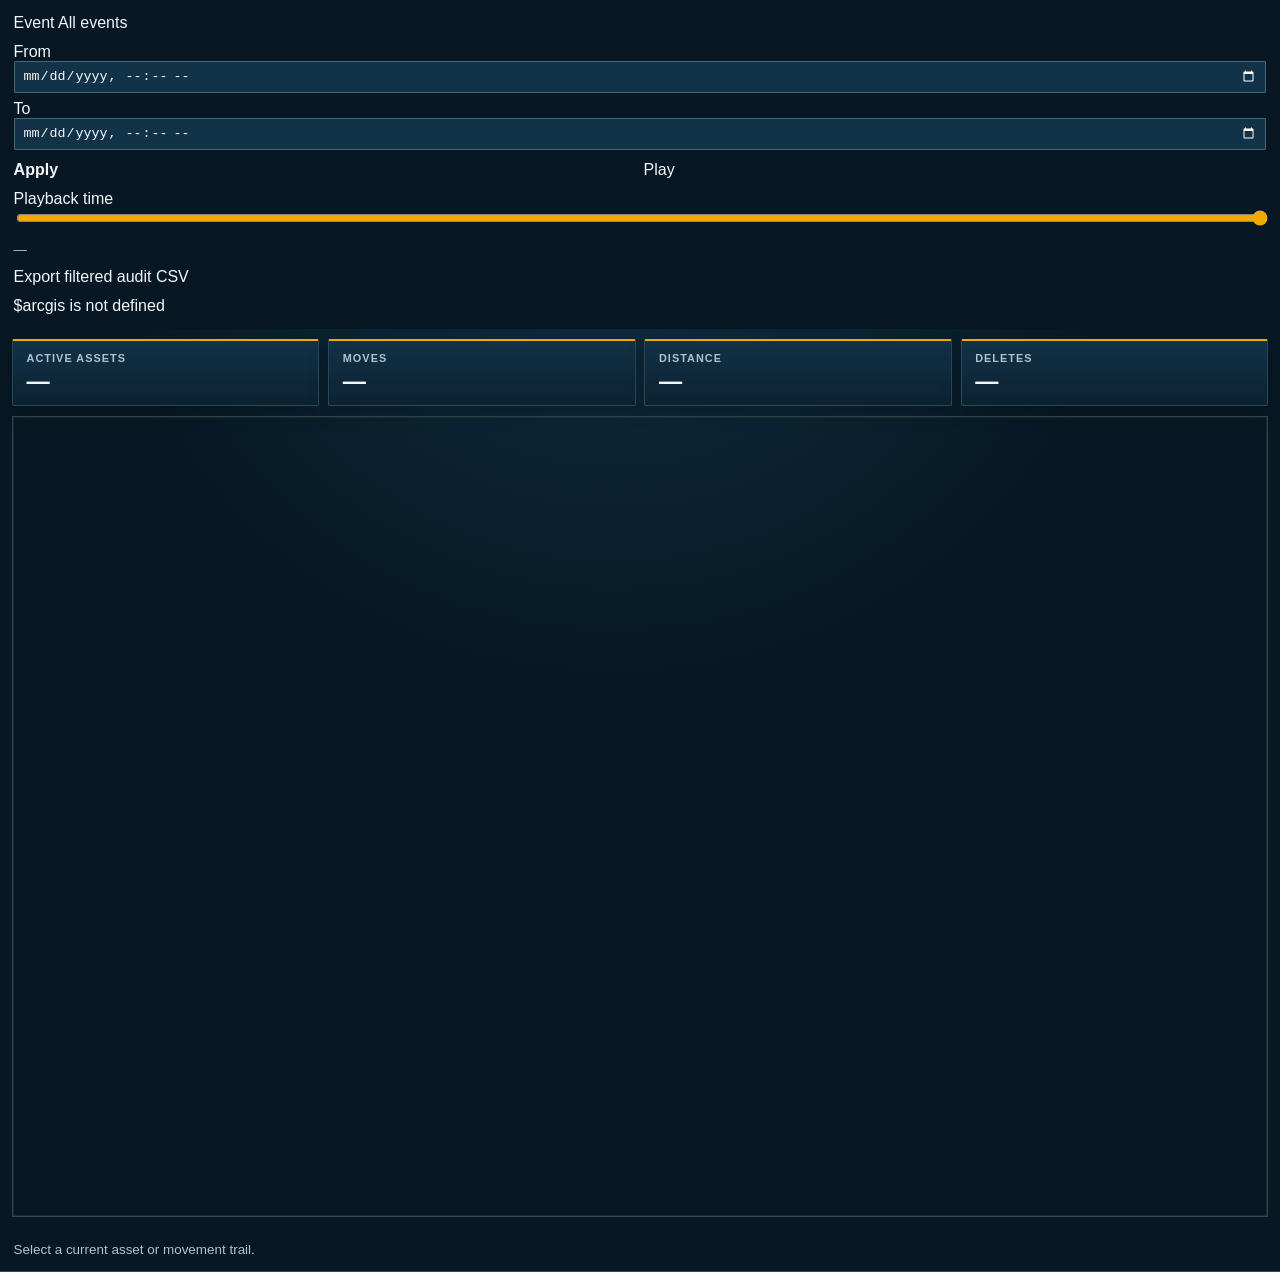
==== aar-app.html @ 5c7509a8 "Refresh map and application every five minutes" ====
<!doctype html>
<html lang="en">
<head>
  <meta charset="utf-8" />
  <meta name="viewport" content="width=device-width, initial-scale=1" />
  <title>Special Event Operations — Pedder</title>
  <link rel="stylesheet" href="https://js.arcgis.com/5.1/esri/themes/dark/main.css" />
  <style>
:root,
.calcite-mode-dark {
  --navy: #003B5C;
  --bg: #071824;
  --panel: #0C2231;
  --panel2: #123247;
  --gold: #F2A900;
  --text: #F4F7F9;
  --muted: #AFC3CF;
  --border: #28495B;
  --critical: #D9364F;
  --high: #F28C28;
  --medium: #F2C94C;
  --low: #36B37E;
  --focus: #8BD3FF;
  --app-brand: var(--gold);
  --app-surface: var(--panel);
  --app-border: var(--border);
  --app-text-muted: var(--muted);
  --calcite-color-brand: var(--gold);
  --calcite-color-brand-hover: #ffc038;
  --calcite-color-brand-press: #d99600;
  --calcite-color-foreground-1: var(--panel);
  --calcite-color-foreground-2: var(--panel2);
  --calcite-color-foreground-3: #183d53;
  --calcite-color-background: var(--bg);
  --calcite-color-text-1: var(--text);
  --calcite-color-text-2: var(--muted);
  --calcite-color-text-3: #8ca8b7;
  --calcite-color-border-1: var(--border);
  --calcite-color-border-2: #1c3c4e;
  --calcite-color-border-input: #456779;
  --calcite-color-focus: var(--focus);
  --calcite-color-status-danger: var(--critical);
  --calcite-color-status-warning: var(--medium);
  --calcite-color-status-success: var(--low);
}
* { box-sizing: border-box; }
html, body, calcite-shell { width: 100%; height: 100%; margin: 0; }
body { font-family: Arial, "Helvetica Neue", sans-serif; color: var(--text); background: var(--bg); overflow: hidden; }
calcite-navigation { --calcite-color-foreground-1: var(--navy); border-bottom: 2px solid var(--gold); background: linear-gradient(100deg, #002f49, var(--navy) 58%, #0c2231); }
calcite-navigation-logo { --calcite-color-text-1: var(--text); --calcite-color-text-2: var(--muted); }
calcite-shell-panel { border-color: var(--border); background: var(--panel); }
calcite-panel { --calcite-color-foreground-1: var(--panel); --calcite-color-border-3: var(--border); }
.workspace { display: grid; grid-template-rows: auto 1fr; min-width: 0; height: 100%; background: radial-gradient(circle at 48% -20%, #123247 0, var(--bg) 42%); }
.kpi-grid { display: grid; grid-template-columns: repeat(4, minmax(8rem, 1fr)); gap: .55rem; padding: .65rem .75rem; }
.kpi-grid article { position: relative; min-width: 0; background: linear-gradient(180deg, var(--panel2), var(--panel)); border: 1px solid var(--border); border-top: 2px solid var(--gold); border-radius: 2px; padding: .62rem .85rem; box-shadow: 0 8px 20px rgb(0 0 0 / 18%); }
.kpi-grid span { display: block; color: var(--muted); font-size: .68rem; font-weight: 700; letter-spacing: .095em; line-height: 1.3; text-transform: uppercase; }
.kpi-grid strong { display: block; margin-top: .18rem; color: var(--text); font-size: 1.45rem; font-variant-numeric: tabular-nums; letter-spacing: -.02em; }
.map-card { min-height: 0; padding: 0 .75rem .75rem; }
#viewDiv { width: 100%; height: 100%; min-height: 24rem; border: 1px solid var(--border); box-shadow: inset 0 0 0 1px rgb(242 169 0 / 10%); }
.panel-content { display: grid; gap: .7rem; padding: .85rem; }
.date-grid { display: grid; grid-template-columns: 1fr; gap: .45rem; }
.button-row { display: grid; grid-template-columns: 1fr 1fr; gap: .45rem; }
.native-input { box-sizing: border-box; width: 100%; min-height: 2rem; border: 1px solid var(--calcite-color-border-input); border-radius: 1px; padding: .35rem .5rem; background: var(--panel2); color: var(--text); color-scheme: dark; }
.native-input:focus-visible, input:focus-visible, button:focus-visible, [tabindex]:focus-visible { outline: 2px solid var(--focus); outline-offset: 2px; }
#timeSlider { width: 100%; accent-color: var(--gold); }
#playbackLabel, .muted { color: var(--muted); font-size: .84rem; }
#assetSummary { border-bottom: 1px solid var(--border); }
calcite-list-item { --calcite-color-foreground-1: var(--panel); --calcite-color-foreground-2: var(--panel2); }
calcite-list-item time { color: var(--muted); font-size: .72rem; font-variant-numeric: tabular-nums; }
calcite-button:not([appearance="outline"]) { --calcite-color-brand: var(--gold); --calcite-color-text-inverse: #071824; font-weight: 700; }
calcite-button[appearance="outline"] { --calcite-color-brand: var(--gold); }
.esri-ui .esri-widget, .esri-ui .esri-widget--button { background: var(--panel); color: var(--text); }
.esri-ui .esri-widget--button:hover { background: var(--panel2); color: var(--gold); }
@media (max-width: 900px) {
  .kpi-grid { grid-template-columns: repeat(2, 1fr); }
  calcite-shell-panel[slot="panel-end"] { display: none; }
}
@media (max-width: 560px) {
  .kpi-grid { grid-template-columns: 1fr 1fr; gap: .4rem; padding: .5rem; }
  .kpi-grid article { padding: .5rem .6rem; }
  .kpi-grid strong { font-size: 1.2rem; }
  .map-card { padding: 0 .5rem .5rem; }
}
  </style>
  <script type="module" src="https://js.arcgis.com/5.1/"></script>
</head>
<body class="calcite-mode-dark">
  <calcite-shell>
    <calcite-navigation slot="header">
      <calcite-navigation-logo slot="logo" heading="Special Event Operations" description="Pedder asset movement audit"></calcite-navigation-logo>
      <calcite-action id="refreshAction" slot="content-end" icon="refresh" text="Refresh"></calcite-action>
    </calcite-navigation>

    <calcite-shell-panel slot="panel-start" position="start" width-scale="m">
      <calcite-panel heading="Playback controls">
        <div class="panel-content">
          <calcite-label>Event
            <calcite-select id="eventSelect" label="Event"><calcite-option value="">All events</calcite-option></calcite-select>
          </calcite-label>
          <div class="date-grid">
            <calcite-label>From<input id="fromTime" class="native-input" type="datetime-local" /></calcite-label>
            <calcite-label>To<input id="toTime" class="native-input" type="datetime-local" /></calcite-label>
          </div>
          <div class="button-row">
            <calcite-button id="applyButton" width="full" icon-start="filter">Apply</calcite-button>
            <calcite-button id="playButton" width="full" appearance="outline" icon-start="play">Play</calcite-button>
          </div>
          <calcite-label>Playback time
            <input id="timeSlider" type="range" min="0" max="100" value="100" />
          </calcite-label>
          <output id="playbackLabel" aria-live="polite">—</output>
          <calcite-button id="exportButton" width="full" appearance="outline" icon-start="download">Export filtered audit CSV</calcite-button>
          <calcite-notice id="notice" open kind="info" scale="s"><div slot="message">Loading configuration…</div></calcite-notice>
        </div>
      </calcite-panel>
    </calcite-shell-panel>

    <main class="workspace">
      <section class="kpi-grid" aria-label="Key performance indicators">
        <article><span>Active assets</span><strong id="kpiAssets">—</strong></article>
        <article><span>Moves</span><strong id="kpiMoves">—</strong></article>
        <article><span>Distance</span><strong id="kpiDistance">—</strong></article>
        <article><span>Deletes</span><strong id="kpiDeletes">—</strong></article>
      </section>
      <section class="map-card"><div id="viewDiv" aria-label="Operations map"></div></section>
    </main>

    <calcite-shell-panel slot="panel-end" position="end" width-scale="m">
      <calcite-panel heading="Asset detail timeline">
        <div id="assetSummary" class="panel-content muted">Select a current asset or movement trail.</div>
        <calcite-list id="timeline" label="Asset audit timeline"></calcite-list>
      </calcite-panel>
    </calcite-shell-panel>
  </calcite-shell>
  <script type="module">
const EMBEDDED_CONFIG = Object.freeze({
  "portalUrl": "https://publicsafety.maps.arcgis.com",
  "oauthAppId": "4p7jlBfp5hNmsZsZ",
  "source": {
    "itemId": "53d7f0d643a14d1a8de20ca6e687f21a",
    "layerId": 0,
    "title": "Current special-event assets"
  },
  "audit": {
    "itemId": "9fb69f32b67242e8a5ba093b0bfab9ae",
    "layerUrl": "https://services6.arcgis.com/SdBwj74JF24xKhpX/arcgis/rest/services/Special_Event_Asset_Audit_Log_20261030_144101/FeatureServer/0",
    "title": "Special Event Asset Audit Log"
  },
  "fields": {
    "auditObjectId": "OBJECTID",
    "auditGlobalId": "GlobalID",
    "sourceObjectId": "SourceObjectID",
    "sourceGlobalId": "SourceGlobalID",
    "eventId": "EventID",
    "unitId": "UnitID",
    "eventAssetId": "EventAssetID",
    "unitLocation": "UnitLocation",
    "unitType": "UnitType",
    "changeType": "ChangeType",
    "changeTime": "ChangeDateTime",
    "editorUser": "EditorUser",
    "processedTime": "ProcessedDateTime",
    "deliveryKey": "DeliveryKey",
    "sourceLayerUrl": "SourceLayerURL",
    "isLastKnown": "IsLastKnown"
  },
  "sourceFields": {
    "unitId": "unitid",
    "eventId": "eventid",
    "eventAssetId": "uniqueid",
    "unitLocation": "unitloc",
    "unitType": "unittype",
    "postStatus": "poststatus",
    "staffAgency": "staffagency"
  },
  "refreshIntervalMinutes": 5,
  "playback": {
    "defaultWindowHours": 24,
    "stepMinutes": 5,
    "intervalMs": 750,
    "trailColor": [
      242,
      169,
      0,
      0.9
    ],
    "positionColor": [
      139,
      211,
      255,
      0.95
    ]
  }
});

const ui = Object.fromEntries([
  "eventSelect", "fromTime", "toTime", "applyButton", "playButton", "timeSlider",
  "playbackLabel", "exportButton", "notice", "refreshAction", "timeline", "assetSummary",
  "kpiAssets", "kpiMoves", "kpiDistance", "kpiDeletes"
].map((id) => [id, document.getElementById(id)]));

const state = {
  config: null,
  view: null,
  layers: {},
  graphics: {},
  Graphic: null,
  auditRows: [],
  timer: null,
  autoRefreshTimer: null,
  lastAutoRefresh: 0,
  requestToken: 0
};

const field = (name) => state.config.fields[name];
const escapeSql = (value) => String(value).replaceAll("'", "''");
const asDate = (value) => value == null ? null : new Date(value);
const fmtTime = (value) => value == null ? "—" : new Intl.DateTimeFormat(undefined, { dateStyle: "medium", timeStyle: "short" }).format(asDate(value));
const fmtDistance = (metres) => metres >= 1000 ? `${(metres / 1000).toFixed(2)} km` : `${Math.round(metres || 0)} m`;
const rowTime = (feature) => asDate(feature.attributes[field("changeTime")])?.getTime() ?? 0;
const rowOid = (feature) => Number(feature.attributes[field("auditObjectId")] || 0);
const sourceKey = (feature) => String(feature.attributes[field("sourceObjectId")] ?? feature.attributes[field("sourceGlobalId")] ?? "");
const unitKey = (feature) => String(feature.attributes[field("unitId")] ?? sourceKey(feature));

function setNotice(message, kind = "info") {
  ui.notice.kind = kind;
  ui.notice.querySelector("[slot=message]").textContent = message;
  ui.notice.open = true;
}

function localInputValue(date) {
  const shifted = new Date(date.getTime() - date.getTimezoneOffset() * 60000);
  return shifted.toISOString().slice(0, 16);
}

function windowBounds() {
  const from = new Date(ui.fromTime.value);
  const to = new Date(ui.toTime.value);
  if (!Number.isFinite(from.getTime()) || !Number.isFinite(to.getTime()) || from >= to) {
    throw new Error("Choose a valid time range with From earlier than To.");
  }
  return { from, to };
}

function eventClause() {
  return ui.eventSelect.value ? `${field("eventId")} = '${escapeSql(ui.eventSelect.value)}'` : "1=1";
}

function timestampLiteral(date) {
  return date.toISOString().replace("T", " ").replace("Z", "");
}

async function queryAll(layer, query, pageSize = 1000) {
  const objectIds = await layer.queryObjectIds(query);
  if (!objectIds?.length) return [];
  const rows = [];
  for (let i = 0; i < objectIds.length; i += pageSize) {
    const q = layer.createQuery();
    q.objectIds = objectIds.slice(i, i + pageSize);
    q.outFields = query.outFields || ["*"];
    q.returnGeometry = query.returnGeometry ?? true;
    const result = await layer.queryFeatures(q);
    rows.push(...result.features);
  }
  return rows;
}

function sortedRows(rows) {
  return [...rows].sort((a, b) => rowTime(a) - rowTime(b) || rowOid(a) - rowOid(b));
}

function toLonLat(geometry) {
  if (!geometry || geometry.x == null || geometry.y == null) return null;
  const wkid = geometry.spatialReference?.latestWkid || geometry.spatialReference?.wkid;
  if (wkid === 4326 || wkid === 4269) return [geometry.x, geometry.y];
  if ([3857, 102100, 102113].includes(wkid)) {
    return [geometry.x * 180 / (Math.PI * 6378137), (2 * Math.atan(Math.exp(geometry.y / 6378137)) - Math.PI / 2) * 180 / Math.PI];
  }
  return null;
}

function distanceMetres(a, b) {
  const p = toLonLat(a), q = toLonLat(b);
  if (!p || !q) return null;
  const [lon1, lat1, lon2, lat2] = [p[0], p[1], q[0], q[1]].map((v) => v * Math.PI / 180);
  const dlon = lon2 - lon1, dlat = lat2 - lat1;
  const h = Math.sin(dlat / 2) ** 2 + Math.cos(lat1) * Math.cos(lat2) * Math.sin(dlon / 2) ** 2;
  return 6371008.8 * 2 * Math.asin(Math.min(1, Math.sqrt(h)));
}

function latestStateAt(rows, cutoff) {
  const latest = new Map();
  for (const feature of rows) {
    if (rowTime(feature) > cutoff.getTime()) break;
    const key = sourceKey(feature);
    if (key) latest.set(key, feature);
  }
  return latest;
}

function popupTemplate(title) {
  return {
    title,
    content: [{ type: "fields", fieldInfos: [
      { fieldName: field("changeType"), label: "Change" },
      { fieldName: field("changeTime"), label: "Change time", format: { dateFormat: "short-date-short-time" } },
      { fieldName: field("eventId"), label: "Event ID" },
      { fieldName: field("unitId"), label: "Unit ID" },
      { fieldName: field("eventAssetId"), label: "Event asset ID" },
      { fieldName: field("unitLocation"), label: "Unit location" },
      { fieldName: field("unitType"), label: "Unit type" },
      { fieldName: field("sourceObjectId"), label: "Source ObjectID" },
      { fieldName: field("sourceGlobalId"), label: "Source GlobalID" },
      { fieldName: field("editorUser"), label: "Editor" },
      { fieldName: field("sourceLayerUrl"), label: "Source layer" }
    ] }]
  };
}

function drawAt(cutoff) {
  state.graphics.trails.removeAll();
  state.graphics.positions.removeAll();
  const cutoffMs = cutoff.getTime();
  const byUnit = new Map();
  for (const feature of state.auditRows) {
    if (rowTime(feature) > cutoffMs) break;
    const key = unitKey(feature);
    if (!key) continue;
    if (!byUnit.has(key)) byUnit.set(key, []);
    byUnit.get(key).push(feature);
  }

  const trailSymbol = { type: "simple-line", color: state.config.playback.trailColor, width: 2 };
  for (const [unitId, rows] of byUnit) {
    let path = [];
    const flush = () => {
      if (path.length < 2) { path = []; return; }
      const last = path[path.length - 1].feature;
      state.graphics.trails.add(new state.Graphic({
        geometry: { type: "polyline", paths: [path.map((p) => [p.x, p.y])], spatialReference: last.geometry.spatialReference },
        attributes: { ...last.attributes, __unitKey: unitId },
        symbol: trailSymbol,
        popupTemplate: popupTemplate(`Unit {${field("unitId")}} trail`)
      }));
      path = [];
    };
    for (const feature of rows) {
      const type = String(feature.attributes[field("changeType")] || "").toUpperCase();
      if (type === "DELETE") { flush(); continue; }
      if (!feature.geometry || rowTime(feature) < windowBounds().from.getTime()) continue;
      path.push({ x: feature.geometry.x, y: feature.geometry.y, feature });
    }
    flush();
  }

  const marker = { type: "simple-marker", color: state.config.playback.positionColor, size: 9, outline: { color: "#071824", width: 1 } };
  for (const feature of latestStateAt(state.auditRows, cutoff).values()) {
    if (String(feature.attributes[field("changeType")] || "").toUpperCase() === "DELETE" || !feature.geometry) continue;
    state.graphics.positions.add(new state.Graphic({
      geometry: feature.geometry,
      attributes: feature.attributes,
      symbol: marker,
      popupTemplate: popupTemplate(`Unit {${field("unitId")}}`)
    }));
  }
  updatePlaybackLabel(cutoff);
}

function movementMetrics(rows, from, to) {
  const priorBySource = new Map();
  let moves = 0, distance = 0, unavailable = 0;
  for (const feature of rows) {
    const key = sourceKey(feature);
    const type = String(feature.attributes[field("changeType")] || "").toUpperCase();
    const prior = priorBySource.get(key);
    const time = rowTime(feature);
    if (type !== "DELETE" && prior?.geometry && feature.geometry && time >= from.getTime() && time <= to.getTime()) {
      const metres = distanceMetres(prior.geometry, feature.geometry);
      if (metres == null) unavailable += 1;
      else if (metres > 0.01) { moves += 1; distance += metres; }
    }
    if (type === "DELETE") priorBySource.delete(key);
    else priorBySource.set(key, feature);
  }
  return { moves, distance, unavailable };
}

function updateKpis(from, to) {
  const inWindow = state.auditRows.filter((f) => rowTime(f) >= from.getTime() && rowTime(f) <= to.getTime());
  const deletes = inWindow.filter((f) => String(f.attributes[field("changeType")] || "").toUpperCase() === "DELETE").length;
  const latest = latestStateAt(state.auditRows, to);
  const active = [...latest.values()].filter((f) => String(f.attributes[field("changeType")] || "").toUpperCase() !== "DELETE").length;
  const movement = movementMetrics(state.auditRows, from, to);
  ui.kpiAssets.textContent = active.toLocaleString();
  ui.kpiMoves.textContent = movement.moves.toLocaleString();
  ui.kpiDistance.textContent = fmtDistance(movement.distance);
  ui.kpiDeletes.textContent = deletes.toLocaleString();
  return movement;
}

async function initialize() {
  state.config = EMBEDDED_CONFIG;
  const [ArcGISMap, MapView, FeatureLayer, GraphicsLayer, Graphic] = await Promise.all([
    $arcgis.import("@arcgis/core/Map.js"),
    $arcgis.import("@arcgis/core/views/MapView.js"),
    $arcgis.import("@arcgis/core/layers/FeatureLayer.js"),
    $arcgis.import("@arcgis/core/layers/GraphicsLayer.js"),
    $arcgis.import("@arcgis/core/Graphic.js")
  ]);

  // ProWork owns credential registration, refresh, and portal routing. Never
  // register tokens or start a second OAuth flow from this rendered page.
  const authReady = window.__esriAuthCtx?.authenticated
    ? await window.__esriAuthReady
    : { authenticated: false };
  if (!authReady.authenticated) {
    throw new Error("A signed-in ProWork portal session is required to load the private AAR layers.");
  }

  state.layers.source = new FeatureLayer({
    portalItem: { id: state.config.source.itemId, portal: { url: state.config.portalUrl } },
    layerId: state.config.source.layerId,
    title: state.config.source.title,
    outFields: ["*"]
  });
  state.layers.audit = new FeatureLayer({ url: state.config.audit.layerUrl, title: state.config.audit.title, outFields: ["*"], listMode: "hide" });
  state.graphics.trails = new GraphicsLayer({ title: "Audit trails (client-derived)" });
  state.graphics.positions = new GraphicsLayer({ title: "Audit playback positions" });
  const map = new ArcGISMap({ basemap: "dark-gray-vector", layers: [state.layers.source, state.graphics.trails, state.graphics.positions] });
  state.view = new MapView({ container: "viewDiv", map, center: [146.8, -41.2], zoom: 9, popupEnabled: true });
  state.Graphic = Graphic;

  window.__esriView = state.view;
  window.__esriMap = map;
  window.__esriLayers = {
    [state.layers.source.title]: state.layers.source,
    [state.layers.audit.title]: state.layers.audit,
    [state.graphics.trails.title]: state.graphics.trails,
    [state.graphics.positions.title]: state.graphics.positions
  };
  window.__app = {
    state,
    refresh,
    drawAt,
    setPlayback,
    stopPlayback,
    exportCsv,
    ready: false
  };

  await Promise.all([state.view.when(), state.layers.source.load(), state.layers.audit.load()]);

  const now = new Date();
  ui.toTime.value = localInputValue(now);
  ui.fromTime.value = localInputValue(new Date(now.getTime() - state.config.playback.defaultWindowHours * 3600000));
  bindEvents();
  await loadEvents();
  await refresh();
  const sourceExtent = await state.layers.source.queryExtent({ where: "1=1" }).catch(() => null);
  if (sourceExtent?.extent) state.view.goTo(sourceExtent.extent.expand(1.3)).catch(() => {});
  else if (state.layers.source.fullExtent) state.view.goTo(state.layers.source.fullExtent.expand(1.15)).catch(() => {});
  startAutoRefresh();
  window.__app.ready = true;
}

async function loadEvents() {
  const q = state.layers.audit.createQuery();
  q.where = `${field("eventId")} IS NOT NULL`;
  q.outFields = [field("eventId")];
  q.returnGeometry = false;
  q.returnDistinctValues = true;
  q.orderByFields = [field("eventId")];
  const result = await state.layers.audit.queryFeatures(q);
  for (const id of [...new Set(result.features.map((f) => f.attributes[field("eventId")]).filter((v) => v != null).map(String))].sort()) {
    const option = document.createElement("calcite-option");
    option.value = id;
    option.textContent = id;
    ui.eventSelect.append(option);
  }
}

async function refresh() {
  const token = ++state.requestToken;
  stopPlayback();
  ui.applyButton.loading = true;
  setNotice("Loading ordered audit history…");
  try {
    const { from, to } = windowBounds();
    const q = state.layers.audit.createQuery();
    q.where = `${eventClause()} AND ${field("changeTime")} <= TIMESTAMP '${timestampLiteral(to)}'`;
    q.outFields = ["*"];
    q.returnGeometry = true;
    const rows = sortedRows(await queryAll(state.layers.audit, q));
    if (token !== state.requestToken) return;
    state.auditRows = rows;
    drawAt(to);
    const movement = updateKpis(from, to);
    ui.timeSlider.value = "100";
    const warning = movement.unavailable ? ` ${movement.unavailable} movement distances could not be calculated for the audit spatial reference.` : "";
    const cadence = Number(state.config.refreshIntervalMinutes || 5);
    setNotice(`Loaded ${rows.length.toLocaleString()} audit records through the selected end time.${warning} Auto-refreshes every ${cadence} minutes.`, movement.unavailable ? "warning" : "success");
  } catch (error) {
    console.error(error);
    setNotice(error.message || String(error), "danger");
  } finally {
    ui.applyButton.loading = false;
  }
}

function updatePlaybackLabel(date) {
  ui.playbackLabel.textContent = `Showing reconstructed state at ${fmtTime(date)}`;
}

function setPlayback(percent) {
  const { from, to } = windowBounds();
  const cutoff = new Date(from.getTime() + (to.getTime() - from.getTime()) * (percent / 100));
  drawAt(cutoff);
}

function togglePlayback() {
  if (state.timer) return stopPlayback();
  ui.playButton.textContent = "Pause";
  ui.playButton.iconStart = "pause";
  state.timer = window.setInterval(() => {
    const { from, to } = windowBounds();
    const increment = Math.max(1, 100 * state.config.playback.stepMinutes * 60000 / (to - from));
    const next = Number(ui.timeSlider.value) + increment;
    ui.timeSlider.value = String(Math.min(100, next));
    setPlayback(Math.min(100, next));
    if (next >= 100) stopPlayback();
  }, state.config.playback.intervalMs);
}

function stopPlayback() {
  if (state.timer) window.clearInterval(state.timer);
  state.timer = null;
  ui.playButton.textContent = "Play";
  ui.playButton.iconStart = "play";
}

function showTimeline(feature) {
  const key = sourceKey(feature);
  const unit = feature.attributes[field("unitId")] ?? key;
  ui.assetSummary.textContent = `Unit ${unit} • source ${key}`;
  ui.timeline.replaceChildren();
  const rows = state.auditRows.filter((row) => sourceKey(row) === key).sort((a, b) => rowTime(b) - rowTime(a) || rowOid(b) - rowOid(a));
  for (const row of rows.slice(0, 200)) {
    const item = document.createElement("calcite-list-item");
    item.label = row.attributes[field("changeType")] || "CHANGE";
    item.description = `${fmtTime(row.attributes[field("changeTime")])} • ${row.attributes[field("unitLocation")] || "No location label"}`;
    item.value = String(row.attributes[field("auditObjectId")] || "");
    ui.timeline.append(item);
  }
}

function csvCell(value) {
  if (value == null) return "";
  return `"${String(value).replaceAll('"', '""')}"`;
}

function exportCsv() {
  const { from, to } = windowBounds();
  const rows = state.auditRows.filter((f) => rowTime(f) >= from.getTime() && rowTime(f) <= to.getTime());
  if (!rows.length) return setNotice("There are no audit records in the selected window.", "warning");
  const names = Object.keys(rows[0].attributes);
  const lines = [names.map(csvCell).join(","), ...rows.map((feature) => names.map((name) => csvCell(feature.attributes[name])).join(","))];
  const blob = new Blob(["\uFEFF", lines.join("\r\n")], { type: "text/csv;charset=utf-8" });
  const link = document.createElement("a");
  link.href = URL.createObjectURL(blob);
  link.download = `pedder-audit-${new Date().toISOString().replaceAll(":", "-")}.csv`;
  link.click();
  URL.revokeObjectURL(link.href);
}

async function autoRefresh() {
  if (document.visibilityState !== "visible" || state.timer || ui.applyButton.loading) return;
  const cadenceMs = Math.max(1, Number(state.config.refreshIntervalMinutes || 5)) * 60000;
  const { from, to } = windowBounds();
  const now = new Date();
  const duration = Math.max(60000, to.getTime() - from.getTime());
  ui.toTime.value = localInputValue(now);
  ui.fromTime.value = localInputValue(new Date(now.getTime() - duration));
  state.layers.source.refresh();
  state.layers.audit.refresh();
  await refresh();
  state.lastAutoRefresh = Date.now();
  return cadenceMs;
}

function startAutoRefresh() {
  const cadenceMs = Math.max(1, Number(state.config.refreshIntervalMinutes || 5)) * 60000;
  if (state.autoRefreshTimer) window.clearInterval(state.autoRefreshTimer);
  state.lastAutoRefresh = Date.now();
  state.autoRefreshTimer = window.setInterval(autoRefresh, cadenceMs);
  document.addEventListener("visibilitychange", () => {
    if (document.visibilityState === "visible" && Date.now() - state.lastAutoRefresh >= cadenceMs) autoRefresh();
  });
}

function bindEvents() {
  ui.applyButton.addEventListener("click", refresh);
  ui.refreshAction.addEventListener("click", refresh);
  ui.playButton.addEventListener("click", togglePlayback);
  ui.exportButton.addEventListener("click", exportCsv);
  ui.timeSlider.addEventListener("input", () => setPlayback(Number(ui.timeSlider.value)));
  state.view.on("click", async (event) => {
    const hit = await state.view.hitTest(event, { include: [state.graphics.positions, state.graphics.trails] });
    const graphic = hit.results.find((result) => result.graphic)?.graphic;
    if (graphic) showTimeline(graphic);
  });
}

initialize().catch((error) => {
  console.error(error);
  setNotice(error.message || String(error), "danger");
});

  </script>
</body>
</html>
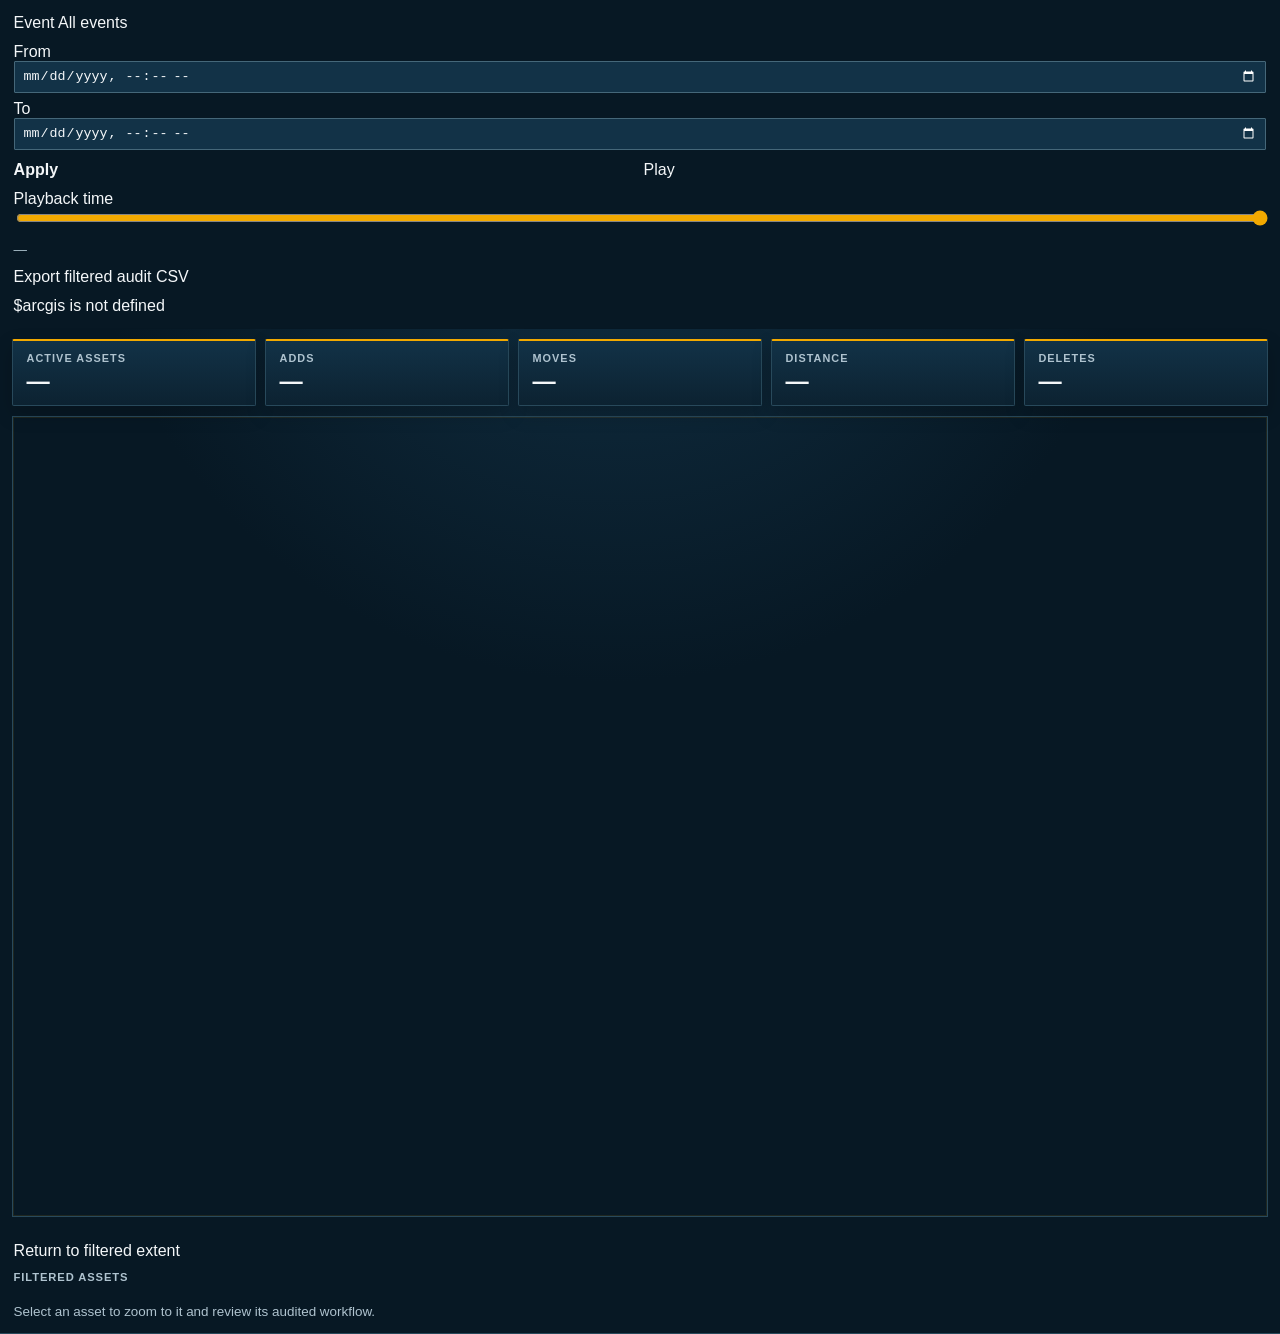
==== commit 3838233a: "Add Adds KPI and filter-aware asset workflow lists" ====
--- a/aar-app.html
+++ b/aar-app.html
@@ -51,7 +51,7 @@
 calcite-shell-panel { border-color: var(--border); background: var(--panel); }
 calcite-panel { --calcite-color-foreground-1: var(--panel); --calcite-color-border-3: var(--border); }
 .workspace { display: grid; grid-template-rows: auto 1fr; min-width: 0; height: 100%; background: radial-gradient(circle at 48% -20%, #123247 0, var(--bg) 42%); }
-.kpi-grid { display: grid; grid-template-columns: repeat(4, minmax(8rem, 1fr)); gap: .55rem; padding: .65rem .75rem; }
+.kpi-grid { display: grid; grid-template-columns: repeat(5, minmax(7rem, 1fr)); gap: .55rem; padding: .65rem .75rem; }
 .kpi-grid article { position: relative; min-width: 0; background: linear-gradient(180deg, var(--panel2), var(--panel)); border: 1px solid var(--border); border-top: 2px solid var(--gold); border-radius: 2px; padding: .62rem .85rem; box-shadow: 0 8px 20px rgb(0 0 0 / 18%); }
 .kpi-grid span { display: block; color: var(--muted); font-size: .68rem; font-weight: 700; letter-spacing: .095em; line-height: 1.3; text-transform: uppercase; }
 .kpi-grid strong { display: block; margin-top: .18rem; color: var(--text); font-size: 1.45rem; font-variant-numeric: tabular-nums; letter-spacing: -.02em; }
@@ -64,7 +64,11 @@
 .native-input:focus-visible, input:focus-visible, button:focus-visible, [tabindex]:focus-visible { outline: 2px solid var(--focus); outline-offset: 2px; }
 #timeSlider { width: 100%; accent-color: var(--gold); }
 #playbackLabel, .muted { color: var(--muted); font-size: .84rem; }
+.asset-tools { padding-bottom: .45rem; }
+.section-label { color: var(--muted); font-size: .7rem; font-weight: 700; letter-spacing: .08em; text-transform: uppercase; }
+#assetList { max-height: 35vh; overflow: auto; border-block: 1px solid var(--border); }
 #assetSummary { border-bottom: 1px solid var(--border); }
+#timeline { max-height: 38vh; overflow: auto; }
 calcite-list-item { --calcite-color-foreground-1: var(--panel); --calcite-color-foreground-2: var(--panel2); }
 calcite-list-item time { color: var(--muted); font-size: .72rem; font-variant-numeric: tabular-nums; }
 calcite-button:not([appearance="outline"]) { --calcite-color-brand: var(--gold); --calcite-color-text-inverse: #071824; font-weight: 700; }
@@ -118,6 +122,7 @@
     <main class="workspace">
       <section class="kpi-grid" aria-label="Key performance indicators">
         <article><span>Active assets</span><strong id="kpiAssets">—</strong></article>
+        <article><span>Adds</span><strong id="kpiAdds">—</strong></article>
         <article><span>Moves</span><strong id="kpiMoves">—</strong></article>
         <article><span>Distance</span><strong id="kpiDistance">—</strong></article>
         <article><span>Deletes</span><strong id="kpiDeletes">—</strong></article>
@@ -126,16 +131,22 @@
     </main>
 
     <calcite-shell-panel slot="panel-end" position="end" width-scale="m">
-      <calcite-panel heading="Asset detail timeline">
-        <div id="assetSummary" class="panel-content muted">Select a current asset or movement trail.</div>
-        <calcite-list id="timeline" label="Asset audit timeline"></calcite-list>
+      <calcite-panel heading="Audited assets and workflow">
+        <div class="panel-content asset-tools">
+          <calcite-button id="resetExtentButton" width="full" appearance="outline" icon-start="zoom-out-fixed">Return to filtered extent</calcite-button>
+          <div class="section-label">Filtered assets</div>
+        </div>
+        <calcite-list id="assetList" label="Filtered audited assets" selection-mode="single-persist"></calcite-list>
+        <div id="assetSummary" class="panel-content muted">Select an asset to zoom to it and review its audited workflow.</div>
+        <calcite-list id="timeline" label="Asset audit workflow"></calcite-list>
       </calcite-panel>
     </calcite-shell-panel>
   </calcite-shell>
   <script type="module">
 const EMBEDDED_CONFIG = Object.freeze({
   "portalUrl": "https://publicsafety.maps.arcgis.com",
-  "oauthAppId": "4p7jlBfp5hNmsZsZ",
+  "oauthAppId": "2eURPxapfMdaZiS7",
+  "oauthPopupCallbackUrl": "https://jonpedder.github.io/special-event-monitoring/oauth-callback.html",
   "source": {
     "itemId": "53d7f0d643a14d1a8de20ca6e687f21a",
     "layerId": 0,
@@ -162,7 +173,12 @@
     "processedTime": "ProcessedDateTime",
     "deliveryKey": "DeliveryKey",
     "sourceLayerUrl": "SourceLayerURL",
-    "isLastKnown": "IsLastKnown"
+    "isLastKnown": "IsLastKnown",
+    "wfmStatus": "WFMStatus",
+    "wfmJobId": "WFMJobID",
+    "wfmAttemptCount": "WFMAttemptCount",
+    "wfmCompletedDate": "WFMCompletedDate",
+    "wfmLastError": "WFMLastError"
   },
   "sourceFields": {
     "unitId": "unitid",
@@ -195,8 +211,8 @@
 
 const ui = Object.fromEntries([
   "eventSelect", "fromTime", "toTime", "applyButton", "playButton", "timeSlider",
-  "playbackLabel", "exportButton", "notice", "refreshAction", "timeline", "assetSummary",
-  "kpiAssets", "kpiMoves", "kpiDistance", "kpiDeletes"
+  "playbackLabel", "exportButton", "notice", "refreshAction", "assetList", "timeline", "assetSummary", "resetExtentButton",
+  "kpiAssets", "kpiAdds", "kpiMoves", "kpiDistance", "kpiDeletes"
 ].map((id) => [id, document.getElementById(id)]));
 
 const state = {
@@ -209,7 +225,9 @@
   timer: null,
   autoRefreshTimer: null,
   lastAutoRefresh: 0,
-  requestToken: 0
+  requestToken: 0,
+  selectedAssetKey: null,
+  filteredTargets: []
 };
 
 const field = (name) => state.config.fields[name];
@@ -312,6 +330,11 @@
       { fieldName: field("sourceObjectId"), label: "Source ObjectID" },
       { fieldName: field("sourceGlobalId"), label: "Source GlobalID" },
       { fieldName: field("editorUser"), label: "Editor" },
+      { fieldName: field("wfmStatus"), label: "Workflow status" },
+      { fieldName: field("wfmJobId"), label: "Workflow job ID" },
+      { fieldName: field("wfmAttemptCount"), label: "Workflow attempts" },
+      { fieldName: field("wfmCompletedDate"), label: "Workflow completed", format: { dateFormat: "short-date-short-time" } },
+      { fieldName: field("wfmLastError"), label: "Workflow error" },
       { fieldName: field("sourceLayerUrl"), label: "Source layer" }
     ] }]
   };
@@ -353,9 +376,11 @@
     flush();
   }
 
-  const marker = { type: "simple-marker", color: state.config.playback.positionColor, size: 9, outline: { color: "#071824", width: 1 } };
+  const marker = { type: "simple-marker", color: state.config.playback.positionColor, size: 9, outline: { color: "white", width: 1 } };
+  state.filteredTargets = [];
   for (const feature of latestStateAt(state.auditRows, cutoff).values()) {
     if (String(feature.attributes[field("changeType")] || "").toUpperCase() === "DELETE" || !feature.geometry) continue;
+    state.filteredTargets.push(feature.geometry);
     state.graphics.positions.add(new state.Graphic({
       geometry: feature.geometry,
       attributes: feature.attributes,
@@ -387,11 +412,13 @@
 
 function updateKpis(from, to) {
   const inWindow = state.auditRows.filter((f) => rowTime(f) >= from.getTime() && rowTime(f) <= to.getTime());
+  const adds = inWindow.filter((f) => String(f.attributes[field("changeType")] || "").toUpperCase() === "ADD").length;
   const deletes = inWindow.filter((f) => String(f.attributes[field("changeType")] || "").toUpperCase() === "DELETE").length;
   const latest = latestStateAt(state.auditRows, to);
   const active = [...latest.values()].filter((f) => String(f.attributes[field("changeType")] || "").toUpperCase() !== "DELETE").length;
   const movement = movementMetrics(state.auditRows, from, to);
   ui.kpiAssets.textContent = active.toLocaleString();
+  ui.kpiAdds.textContent = adds.toLocaleString();
   ui.kpiMoves.textContent = movement.moves.toLocaleString();
   ui.kpiDistance.textContent = fmtDistance(movement.distance);
   ui.kpiDeletes.textContent = deletes.toLocaleString();
@@ -400,21 +427,27 @@
 
 async function initialize() {
   state.config = EMBEDDED_CONFIG;
-  const [ArcGISMap, MapView, FeatureLayer, GraphicsLayer, Graphic] = await Promise.all([
+  const [esriConfig, OAuthInfo, IdentityManager, ArcGISMap, MapView, FeatureLayer, GraphicsLayer, Graphic] = await Promise.all([
+    $arcgis.import("@arcgis/core/config.js"),
+    $arcgis.import("@arcgis/core/identity/OAuthInfo.js"),
+    $arcgis.import("@arcgis/core/identity/IdentityManager.js"),
     $arcgis.import("@arcgis/core/Map.js"),
     $arcgis.import("@arcgis/core/views/MapView.js"),
     $arcgis.import("@arcgis/core/layers/FeatureLayer.js"),
     $arcgis.import("@arcgis/core/layers/GraphicsLayer.js"),
     $arcgis.import("@arcgis/core/Graphic.js")
   ]);
-
-  // ProWork owns credential registration, refresh, and portal routing. Never
-  // register tokens or start a second OAuth flow from this rendered page.
-  const authReady = window.__esriAuthCtx?.authenticated
-    ? await window.__esriAuthReady
-    : { authenticated: false };
-  if (!authReady.authenticated) {
-    throw new Error("A signed-in ProWork portal session is required to load the private AAR layers.");
+  esriConfig.portalUrl = state.config.portalUrl;
+  if (state.config.oauthAppId) {
+    const popup = !/iPhone|iPad|Android/i.test(navigator.userAgent);
+    IdentityManager.registerOAuthInfos([new OAuthInfo({
+      appId: state.config.oauthAppId,
+      portalUrl: state.config.portalUrl,
+      popup,
+      popupCallbackUrl: state.config.oauthPopupCallbackUrl
+    })]);
+    const sharingUrl = `${state.config.portalUrl}/sharing`;
+    await IdentityManager.checkSignInStatus(sharingUrl).catch(() => IdentityManager.getCredential(sharingUrl));
   }
 
   state.layers.source = new FeatureLayer({
@@ -428,27 +461,8 @@
   state.graphics.positions = new GraphicsLayer({ title: "Audit playback positions" });
   const map = new ArcGISMap({ basemap: "dark-gray-vector", layers: [state.layers.source, state.graphics.trails, state.graphics.positions] });
   state.view = new MapView({ container: "viewDiv", map, center: [146.8, -41.2], zoom: 9, popupEnabled: true });
+  await Promise.all([state.view.when(), state.layers.source.load(), state.layers.audit.load()]);
   state.Graphic = Graphic;
-
-  window.__esriView = state.view;
-  window.__esriMap = map;
-  window.__esriLayers = {
-    [state.layers.source.title]: state.layers.source,
-    [state.layers.audit.title]: state.layers.audit,
-    [state.graphics.trails.title]: state.graphics.trails,
-    [state.graphics.positions.title]: state.graphics.positions
-  };
-  window.__app = {
-    state,
-    refresh,
-    drawAt,
-    setPlayback,
-    stopPlayback,
-    exportCsv,
-    ready: false
-  };
-
-  await Promise.all([state.view.when(), state.layers.source.load(), state.layers.audit.load()]);
 
   const now = new Date();
   ui.toTime.value = localInputValue(now);
@@ -460,7 +474,6 @@
   if (sourceExtent?.extent) state.view.goTo(sourceExtent.extent.expand(1.3)).catch(() => {});
   else if (state.layers.source.fullExtent) state.view.goTo(state.layers.source.fullExtent.expand(1.15)).catch(() => {});
   startAutoRefresh();
-  window.__app.ready = true;
 }
 
 async function loadEvents() {
@@ -495,6 +508,7 @@
     state.auditRows = rows;
     drawAt(to);
     const movement = updateKpis(from, to);
+    updateAssetList(from, to);
     ui.timeSlider.value = "100";
     const warning = movement.unavailable ? ` ${movement.unavailable} movement distances could not be calculated for the audit spatial reference.` : "";
     const cadence = Number(state.config.refreshIntervalMinutes || 5);
@@ -538,16 +552,69 @@
   ui.playButton.iconStart = "play";
 }
 
+function workflowText(feature) {
+  const status = feature.attributes[field("wfmStatus")] || "Not required";
+  const jobId = feature.attributes[field("wfmJobId")];
+  return jobId ? `${status} • Job ${jobId}` : String(status);
+}
+
+function resetToFilteredExtent() {
+  if (state.filteredTargets.length) return state.view.goTo(state.filteredTargets, { padding: 70 }).catch(() => {});
+  if (state.layers.source.fullExtent) return state.view.goTo(state.layers.source.fullExtent.expand(1.15)).catch(() => {});
+}
+
+function clearAssetSelection(resetExtent = true) {
+  state.selectedAssetKey = null;
+  for (const item of ui.assetList.querySelectorAll("calcite-list-item")) item.selected = false;
+  ui.assetSummary.textContent = "Select an asset to zoom to it and review its audited workflow.";
+  ui.timeline.replaceChildren();
+  if (resetExtent) resetToFilteredExtent();
+}
+
+function selectAsset(feature, selectedItem = null) {
+  const key = sourceKey(feature);
+  if (!key) return;
+  if (state.selectedAssetKey === key) return clearAssetSelection(true);
+  state.selectedAssetKey = key;
+  for (const item of ui.assetList.querySelectorAll("calcite-list-item")) item.selected = item === selectedItem || item.dataset.assetKey === key;
+  showTimeline(feature);
+  if (feature.geometry) state.view.goTo({ target: feature.geometry, zoom: 16 }, { duration: 500 }).catch(() => {});
+}
+
+function updateAssetList(from, to) {
+  const latest = new Map();
+  for (const feature of state.auditRows) {
+    const time = rowTime(feature);
+    if (time < from.getTime() || time > to.getTime()) continue;
+    const key = sourceKey(feature);
+    if (key) latest.set(key, feature);
+  }
+  const rows = [...latest.values()].sort((a, b) => rowTime(b) - rowTime(a) || rowOid(b) - rowOid(a));
+  ui.assetList.replaceChildren();
+  for (const feature of rows.slice(0, 500)) {
+    const key = sourceKey(feature);
+    const item = document.createElement("calcite-list-item");
+    item.label = `${feature.attributes[field("unitId")] || key} • ${feature.attributes[field("eventId")] || "No event"}`;
+    item.description = `${feature.attributes[field("changeType")] || "CHANGE"} • ${fmtTime(feature.attributes[field("changeTime")])} • ${workflowText(feature)}`;
+    item.value = key;
+    item.dataset.assetKey = key;
+    item.selected = state.selectedAssetKey === key;
+    item.addEventListener("click", () => selectAsset(feature, item));
+    ui.assetList.append(item);
+  }
+  if (state.selectedAssetKey && !latest.has(state.selectedAssetKey)) clearAssetSelection(false);
+}
+
 function showTimeline(feature) {
   const key = sourceKey(feature);
   const unit = feature.attributes[field("unitId")] ?? key;
-  ui.assetSummary.textContent = `Unit ${unit} • source ${key}`;
+  ui.assetSummary.textContent = `Unit ${unit} • source ${key} • ${workflowText(feature)}`;
   ui.timeline.replaceChildren();
   const rows = state.auditRows.filter((row) => sourceKey(row) === key).sort((a, b) => rowTime(b) - rowTime(a) || rowOid(b) - rowOid(a));
   for (const row of rows.slice(0, 200)) {
     const item = document.createElement("calcite-list-item");
     item.label = row.attributes[field("changeType")] || "CHANGE";
-    item.description = `${fmtTime(row.attributes[field("changeTime")])} • ${row.attributes[field("unitLocation")] || "No location label"}`;
+    item.description = `${fmtTime(row.attributes[field("changeTime")])} • ${row.attributes[field("unitLocation")] || "No location label"} • ${workflowText(row)}`;
     item.value = String(row.attributes[field("auditObjectId")] || "");
     ui.timeline.append(item);
   }
@@ -602,11 +669,12 @@
   ui.refreshAction.addEventListener("click", refresh);
   ui.playButton.addEventListener("click", togglePlayback);
   ui.exportButton.addEventListener("click", exportCsv);
+  ui.resetExtentButton.addEventListener("click", () => clearAssetSelection(true));
   ui.timeSlider.addEventListener("input", () => setPlayback(Number(ui.timeSlider.value)));
   state.view.on("click", async (event) => {
     const hit = await state.view.hitTest(event, { include: [state.graphics.positions, state.graphics.trails] });
     const graphic = hit.results.find((result) => result.graphic)?.graphic;
-    if (graphic) showTimeline(graphic);
+    if (graphic) selectAsset(graphic);
   });
 }
 
@@ -614,7 +682,6 @@
   console.error(error);
   setNotice(error.message || String(error), "danger");
 });
-
   </script>
 </body>
 </html>
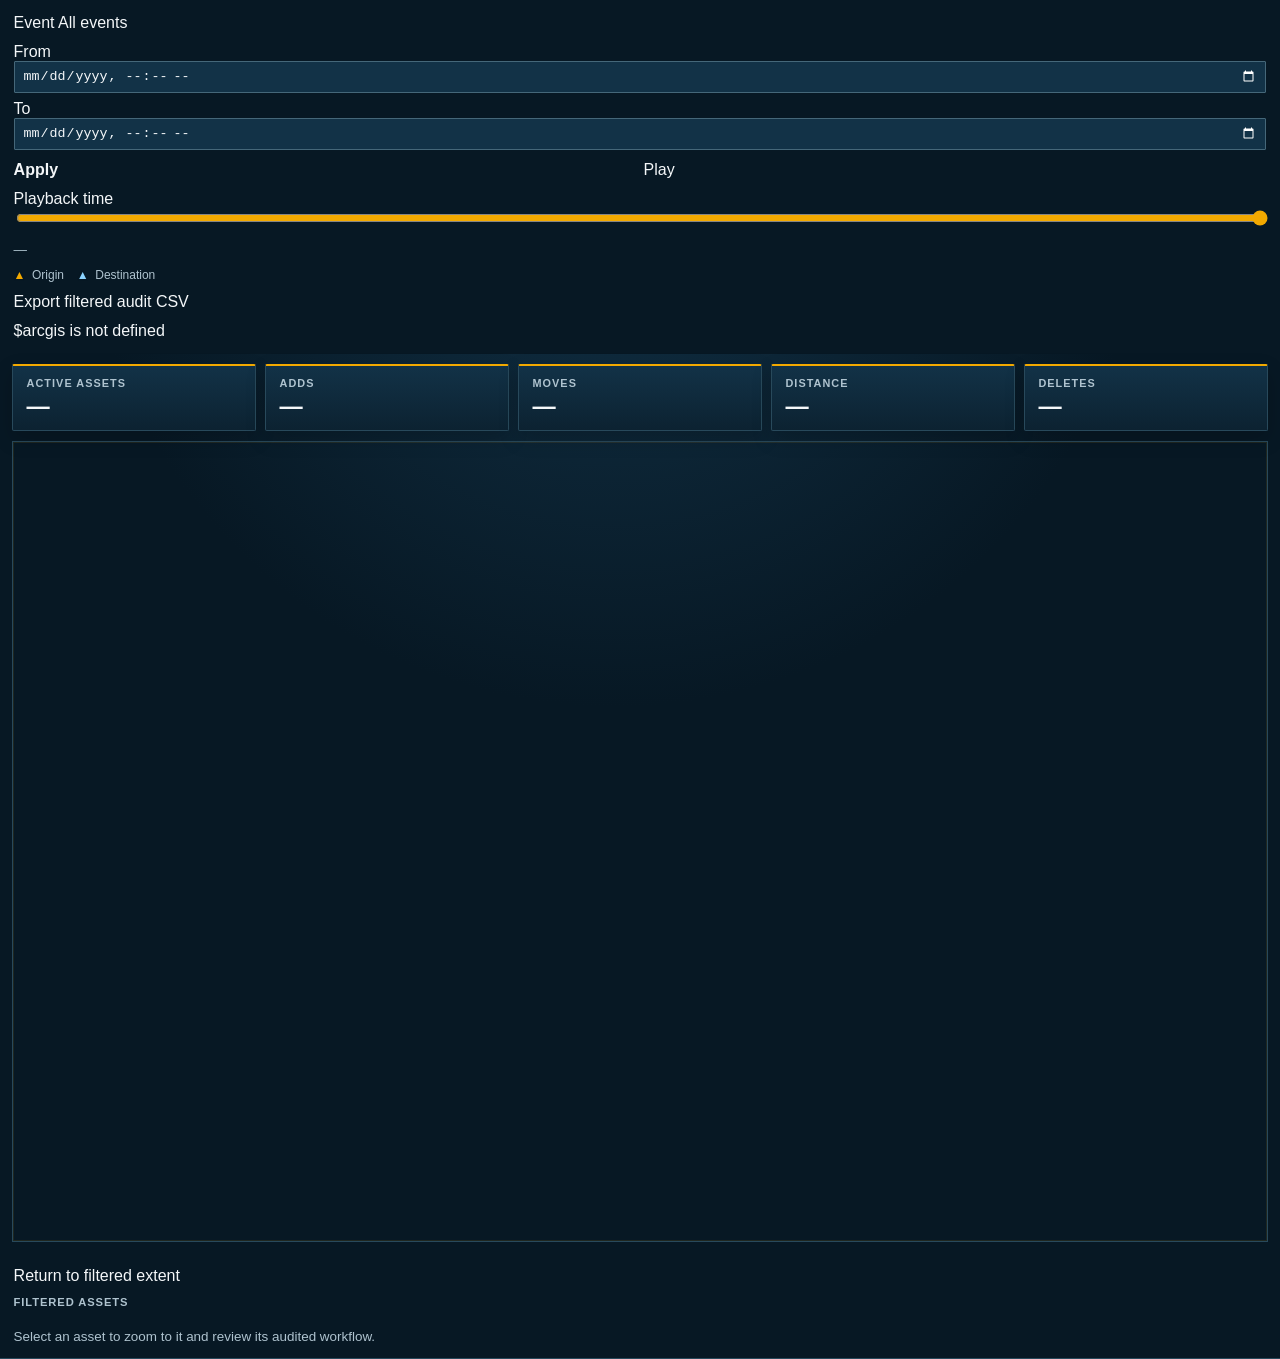
==== commit 28270672: "Add movement origin and destination direction arrows" ====
--- a/aar-app.html
+++ b/aar-app.html
@@ -64,6 +64,10 @@
 .native-input:focus-visible, input:focus-visible, button:focus-visible, [tabindex]:focus-visible { outline: 2px solid var(--focus); outline-offset: 2px; }
 #timeSlider { width: 100%; accent-color: var(--gold); }
 #playbackLabel, .muted { color: var(--muted); font-size: .84rem; }
+.movement-legend { display: flex; flex-wrap: wrap; gap: .8rem; color: var(--muted); font-size: .75rem; }
+.movement-legend b { margin-right: .2rem; text-shadow: 0 0 2px #071824; }
+.arrow-origin { color: var(--gold); }
+.arrow-destination { color: var(--focus); }
 .asset-tools { padding-bottom: .45rem; }
 .section-label { color: var(--muted); font-size: .7rem; font-weight: 700; letter-spacing: .08em; text-transform: uppercase; }
 #assetList { max-height: 35vh; overflow: auto; border-block: 1px solid var(--border); }
@@ -113,6 +117,10 @@
             <input id="timeSlider" type="range" min="0" max="100" value="100" />
           </calcite-label>
           <output id="playbackLabel" aria-live="polite">—</output>
+          <div class="movement-legend" aria-label="Movement arrow legend">
+            <span><b class="arrow-origin">▲</b> Origin</span>
+            <span><b class="arrow-destination">▲</b> Destination</span>
+          </div>
           <calcite-button id="exportButton" width="full" appearance="outline" icon-start="download">Export filtered audit CSV</calcite-button>
           <calcite-notice id="notice" open kind="info" scale="s"><div slot="message">Loading configuration…</div></calcite-notice>
         </div>
@@ -205,6 +213,18 @@
       211,
       255,
       0.95
+    ],
+    "originArrowColor": [
+      242,
+      169,
+      0,
+      0.98
+    ],
+    "destinationArrowColor": [
+      139,
+      211,
+      255,
+      0.98
     ]
   }
 });
@@ -304,6 +324,12 @@
   const dlon = lon2 - lon1, dlat = lat2 - lat1;
   const h = Math.sin(dlat / 2) ** 2 + Math.cos(lat1) * Math.cos(lat2) * Math.sin(dlon / 2) ** 2;
   return 6371008.8 * 2 * Math.asin(Math.min(1, Math.sqrt(h)));
+}
+
+function arrowAngle(from, to) {
+  const dx = to.x - from.x;
+  const dy = to.y - from.y;
+  return (Math.atan2(dx, dy) * 180 / Math.PI + 360) % 360;
 }
 
 function latestStateAt(rows, cutoff) {
@@ -343,6 +369,7 @@
 function drawAt(cutoff) {
   state.graphics.trails.removeAll();
   state.graphics.positions.removeAll();
+  state.graphics.endpoints.removeAll();
   const cutoffMs = cutoff.getTime();
   const byUnit = new Map();
   for (const feature of state.auditRows) {
@@ -365,6 +392,26 @@
         symbol: trailSymbol,
         popupTemplate: popupTemplate(`Unit {${field("unitId")}} trail`)
       }));
+      const origin = path[0];
+      const originDirection = path.find((point) => point.x !== origin.x || point.y !== origin.y);
+      const destination = path[path.length - 1];
+      const destinationDirection = [...path].reverse().find((point) => point.x !== destination.x || point.y !== destination.y);
+      if (originDirection && destinationDirection) {
+        state.graphics.endpoints.addMany([
+          new state.Graphic({
+            geometry: origin.feature.geometry,
+            attributes: { ...origin.feature.attributes, __unitKey: unitId, __movementEndpoint: "Origin" },
+            symbol: { type: "simple-marker", style: "triangle", color: state.config.playback.originArrowColor, size: 13, angle: arrowAngle(origin, originDirection), outline: { color: "#071824", width: 1.5 } },
+            popupTemplate: popupTemplate(`Movement origin — Unit {${field("unitId")}}`)
+          }),
+          new state.Graphic({
+            geometry: destination.feature.geometry,
+            attributes: { ...destination.feature.attributes, __unitKey: unitId, __movementEndpoint: "Destination" },
+            symbol: { type: "simple-marker", style: "triangle", color: state.config.playback.destinationArrowColor, size: 15, angle: arrowAngle(destinationDirection, destination), outline: { color: "#071824", width: 1.5 } },
+            popupTemplate: popupTemplate(`Movement destination — Unit {${field("unitId")}}`)
+          })
+        ]);
+      }
       path = [];
     };
     for (const feature of rows) {
@@ -459,8 +506,13 @@
   state.layers.audit = new FeatureLayer({ url: state.config.audit.layerUrl, title: state.config.audit.title, outFields: ["*"], listMode: "hide" });
   state.graphics.trails = new GraphicsLayer({ title: "Audit trails (client-derived)" });
   state.graphics.positions = new GraphicsLayer({ title: "Audit playback positions" });
-  const map = new ArcGISMap({ basemap: "dark-gray-vector", layers: [state.layers.source, state.graphics.trails, state.graphics.positions] });
+  state.graphics.endpoints = new GraphicsLayer({ title: "Movement origin and destination arrows" });
+  const map = new ArcGISMap({ basemap: "dark-gray-vector", layers: [state.layers.source, state.graphics.trails, state.graphics.positions, state.graphics.endpoints] });
   state.view = new MapView({ container: "viewDiv", map, center: [146.8, -41.2], zoom: 9, popupEnabled: true });
+  window.__esriView = state.view;
+  window.__esriMap = map;
+  window.__esriLayers = state.layers;
+  window.__app = state;
   await Promise.all([state.view.when(), state.layers.source.load(), state.layers.audit.load()]);
   state.Graphic = Graphic;
 
@@ -672,7 +724,7 @@
   ui.resetExtentButton.addEventListener("click", () => clearAssetSelection(true));
   ui.timeSlider.addEventListener("input", () => setPlayback(Number(ui.timeSlider.value)));
   state.view.on("click", async (event) => {
-    const hit = await state.view.hitTest(event, { include: [state.graphics.positions, state.graphics.trails] });
+    const hit = await state.view.hitTest(event, { include: [state.graphics.endpoints, state.graphics.positions, state.graphics.trails] });
     const graphic = hit.results.find((result) => result.graphic)?.graphic;
     if (graphic) selectAsset(graphic);
   });
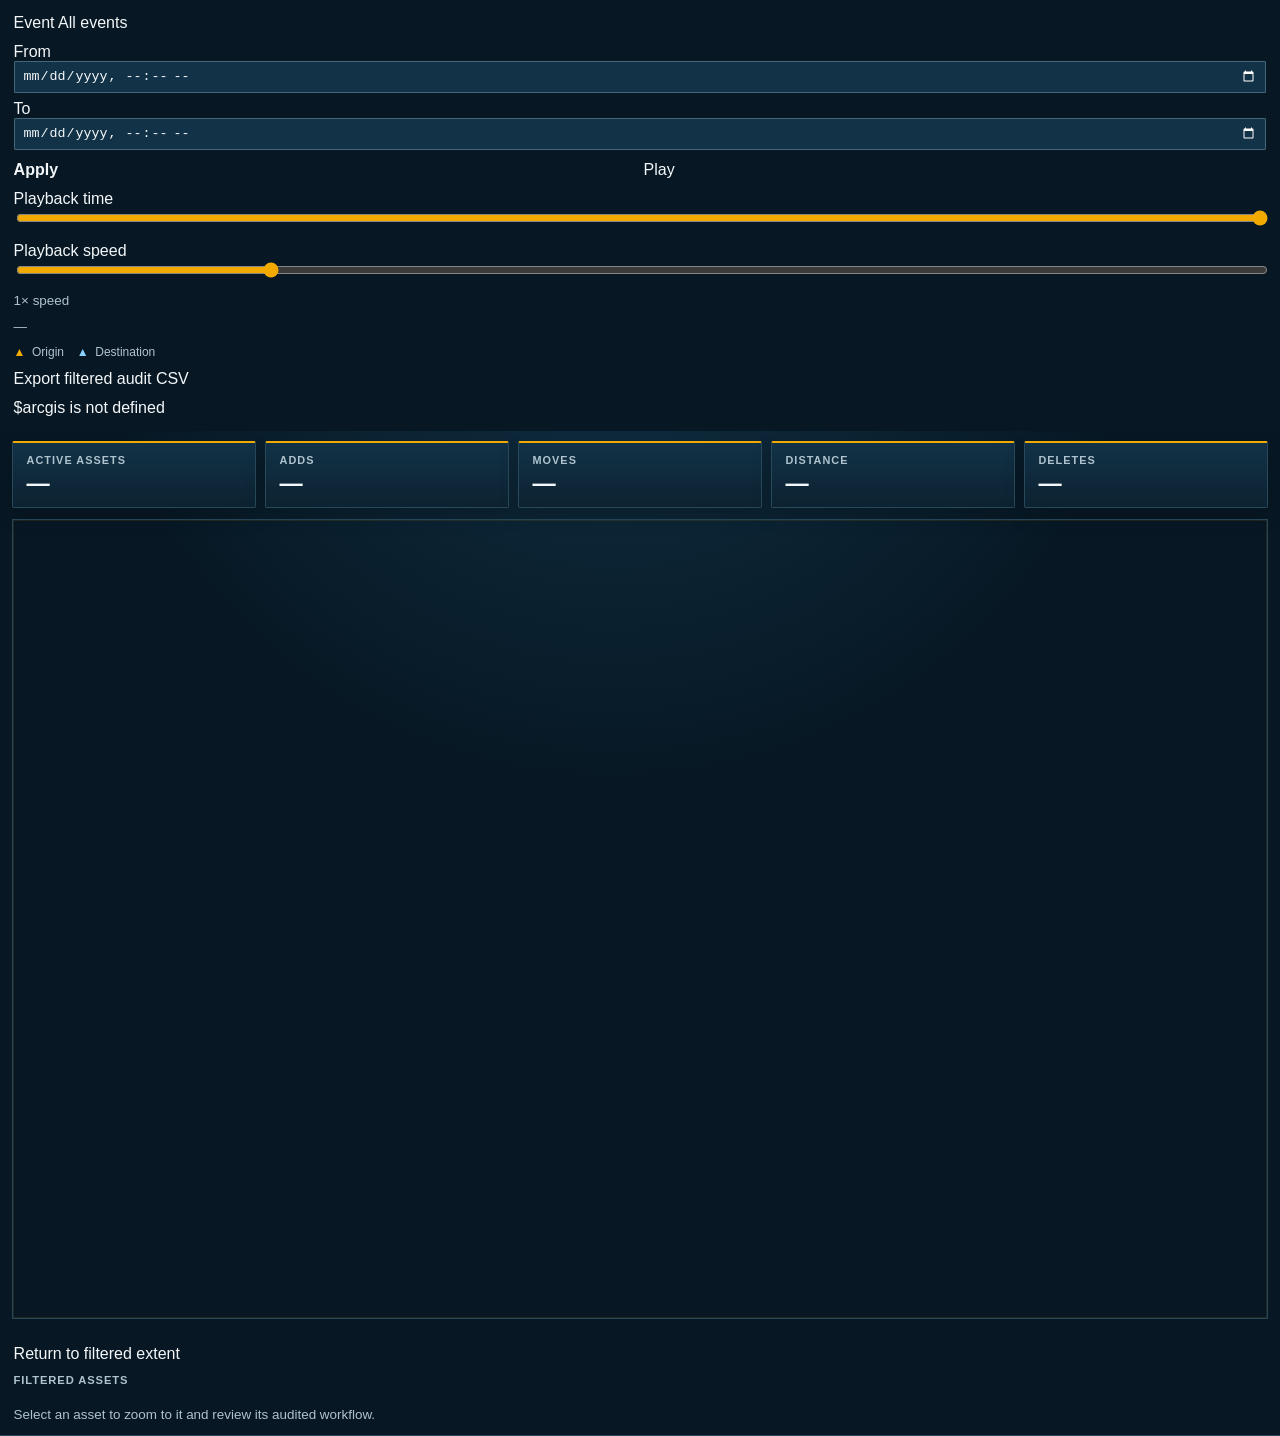
==== commit ae7e94d5: "Add playback speed control" ====
--- a/aar-app.html
+++ b/aar-app.html
@@ -62,8 +62,9 @@
 .button-row { display: grid; grid-template-columns: 1fr 1fr; gap: .45rem; }
 .native-input { box-sizing: border-box; width: 100%; min-height: 2rem; border: 1px solid var(--calcite-color-border-input); border-radius: 1px; padding: .35rem .5rem; background: var(--panel2); color: var(--text); color-scheme: dark; }
 .native-input:focus-visible, input:focus-visible, button:focus-visible, [tabindex]:focus-visible { outline: 2px solid var(--focus); outline-offset: 2px; }
-#timeSlider { width: 100%; accent-color: var(--gold); }
-#playbackLabel, .muted { color: var(--muted); font-size: .84rem; }
+#timeSlider, #speedSlider { width: 100%; accent-color: var(--gold); }
+#playbackLabel, #speedLabel, .muted { color: var(--muted); font-size: .84rem; }
+#speedLabel { font-variant-numeric: tabular-nums; }
 .movement-legend { display: flex; flex-wrap: wrap; gap: .8rem; color: var(--muted); font-size: .75rem; }
 .movement-legend b { margin-right: .2rem; text-shadow: 0 0 2px #071824; }
 .arrow-origin { color: var(--gold); }
@@ -116,6 +117,10 @@
           <calcite-label>Playback time
             <input id="timeSlider" type="range" min="0" max="100" value="100" />
           </calcite-label>
+          <calcite-label>Playback speed
+            <input id="speedSlider" type="range" min="0.25" max="4" step="0.25" value="1" />
+          </calcite-label>
+          <output id="speedLabel" aria-live="polite">1× speed</output>
           <output id="playbackLabel" aria-live="polite">—</output>
           <div class="movement-legend" aria-label="Movement arrow legend">
             <span><b class="arrow-origin">▲</b> Origin</span>
@@ -230,8 +235,8 @@
 });
 
 const ui = Object.fromEntries([
-  "eventSelect", "fromTime", "toTime", "applyButton", "playButton", "timeSlider",
-  "playbackLabel", "exportButton", "notice", "refreshAction", "assetList", "timeline", "assetSummary", "resetExtentButton",
+  "eventSelect", "fromTime", "toTime", "applyButton", "playButton", "timeSlider", "speedSlider",
+  "speedLabel", "playbackLabel", "exportButton", "notice", "refreshAction", "assetList", "timeline", "assetSummary", "resetExtentButton",
   "kpiAssets", "kpiAdds", "kpiMoves", "kpiDistance", "kpiDeletes"
 ].map((id) => [id, document.getElementById(id)]));
 
@@ -583,18 +588,38 @@
   drawAt(cutoff);
 }
 
+function playbackSpeed() {
+  return Math.max(0.25, Number(ui.speedSlider.value) || 1);
+}
+
+function updateSpeedLabel() {
+  ui.speedLabel.textContent = `${playbackSpeed().toLocaleString(undefined, { maximumFractionDigits: 2 })}× speed`;
+}
+
+function playbackTick() {
+  const { from, to } = windowBounds();
+  const increment = Math.max(1, 100 * state.config.playback.stepMinutes * 60000 / (to - from));
+  const next = Number(ui.timeSlider.value) + increment;
+  ui.timeSlider.value = String(Math.min(100, next));
+  setPlayback(Math.min(100, next));
+  if (next >= 100) stopPlayback();
+}
+
+function startPlaybackTimer() {
+  if (state.timer) window.clearInterval(state.timer);
+  const delay = Math.max(75, Number(state.config.playback.intervalMs || 750) / playbackSpeed());
+  state.timer = window.setInterval(playbackTick, delay);
+}
+
 function togglePlayback() {
   if (state.timer) return stopPlayback();
+  if (Number(ui.timeSlider.value) >= 100) {
+    ui.timeSlider.value = "0";
+    setPlayback(0);
+  }
   ui.playButton.textContent = "Pause";
   ui.playButton.iconStart = "pause";
-  state.timer = window.setInterval(() => {
-    const { from, to } = windowBounds();
-    const increment = Math.max(1, 100 * state.config.playback.stepMinutes * 60000 / (to - from));
-    const next = Number(ui.timeSlider.value) + increment;
-    ui.timeSlider.value = String(Math.min(100, next));
-    setPlayback(Math.min(100, next));
-    if (next >= 100) stopPlayback();
-  }, state.config.playback.intervalMs);
+  startPlaybackTimer();
 }
 
 function stopPlayback() {
@@ -723,6 +748,11 @@
   ui.exportButton.addEventListener("click", exportCsv);
   ui.resetExtentButton.addEventListener("click", () => clearAssetSelection(true));
   ui.timeSlider.addEventListener("input", () => setPlayback(Number(ui.timeSlider.value)));
+  ui.speedSlider.addEventListener("input", () => {
+    updateSpeedLabel();
+    if (state.timer) startPlaybackTimer();
+  });
+  updateSpeedLabel();
   state.view.on("click", async (event) => {
     const hit = await state.view.hitTest(event, { include: [state.graphics.endpoints, state.graphics.positions, state.graphics.trails] });
     const graphic = hit.results.find((result) => result.graphic)?.graphic;
